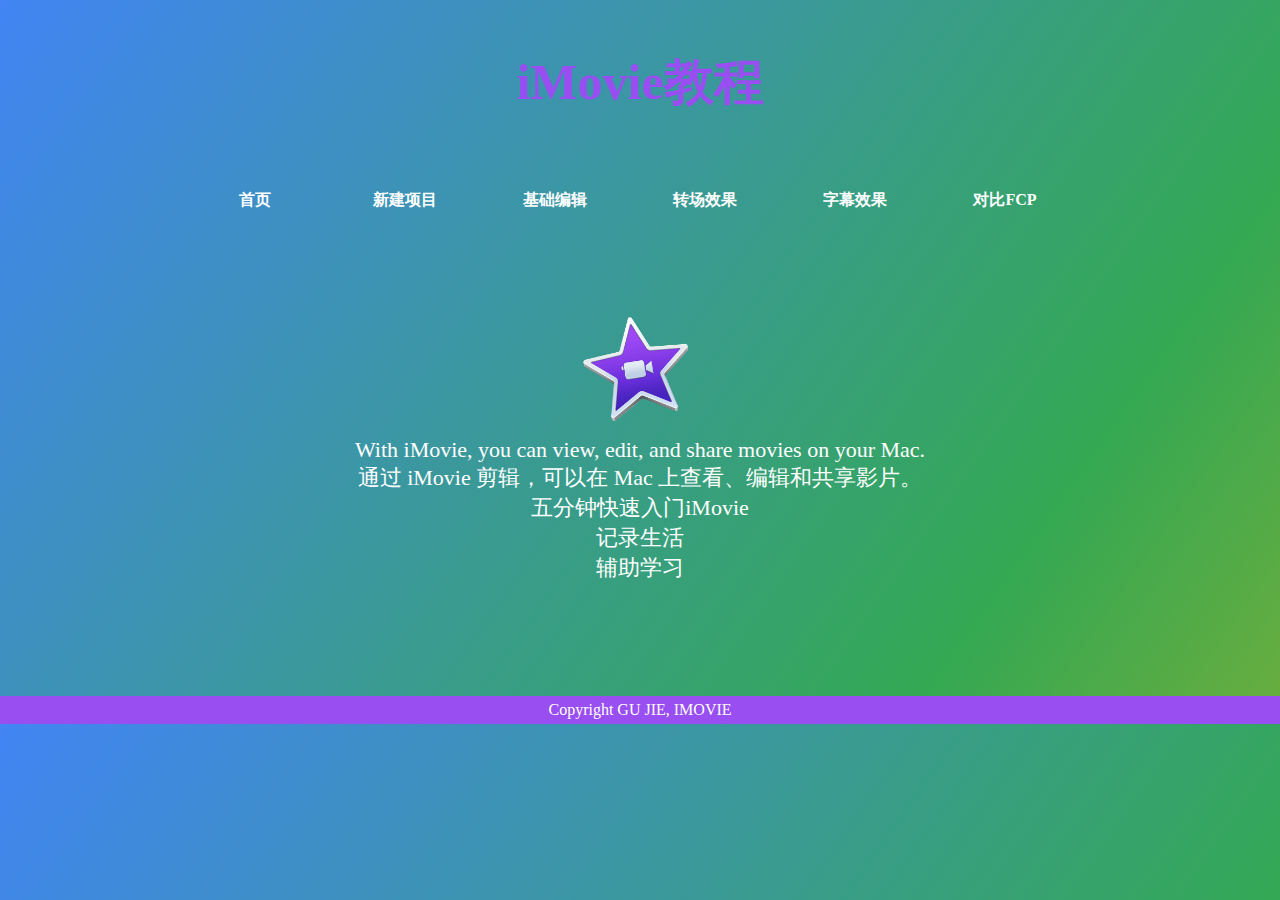
==== index.html @ 86e66ebc "Add files via upload" ====
<!DOCTYPE html>
<html>
  <head>
    <meta charset="UTF-8">
    <meta name="keywords" content="HTML, CSS">
    <meta name="description" content="iMovie教程, HTML, CSS">
    <meta name="author" content=”GuJie”>
    <title></title>
    <link rel="stylesheet" href="style.css">
  </head>
  
  <body>
    <div id="header">
      <h1 style="font-size:50px;">iMovie教程</h1>
      </div>
    
    <ul>
      <li><a href="index.html">首页</a></li>
      <li><a href="index2.html">新建项目</a></li>
      <li><a href="index3.html">基础编辑</a></li>
      <li><a href="index4.html">转场效果</a></li>
      <li><a href="index5.html">字幕效果</a></li>
      <li><a href="index6.html">对比FCP</a></li>
    </ul>
    
    <div class="text">
      <img src="images/0.jpg" alt="新建"
        width="150" />
      <br >With iMovie, you can view, edit, and share movies on your Mac.
      <br >通过 iMovie 剪辑，可以在 Mac 上查看、编辑和共享影片。
      <br >五分钟快速入门iMovie
      <br >记录生活
      <br >辅助学习

       
    </div>
    <div id="footer">
      Copyright GU JIE, IMOVIE 
      </div>
    
  </body> 
</html>
---- style.css ----
#header {
  color:rgb(152, 78, 241);
  text-align:center;
  padding:15px;
}

body{
  margin: 0;
  padding: 0;
  font-family: "montserrat";
  background-image: linear-gradient(125deg,#4285f4,#34a853,#fbbc05,#ea4335,#000000);
  background-size: 400%;
  animation: bganimation 15s infinite;
}

.text{
  color: white;
  text-align: center;
  margin: 300px 0;
  font-size: 22px;
  margin: 2cm 0cm 3cm 0cm;
}

@keyframes bganimation {
  0%{
    background-position: 0% 50%;
  }
  50%{
    background-position: 100% 50%;
  }
  100%{
    background-position: 0% 50%;
  }
}

ul
{
list-style-type:none;
width: 960px;
position: relative;
left: 50%;
margin-left: -500px;          
overflow:hidden;
}
li
{
float:left;
}
a:link,a:visited
{
display:block;
width:130px;
font-weight:bold;
color:#FFFFFF;
background-color:;
text-align:center;
padding:10px;
text-decoration:none;
text-transform:uppercase;
}
a:hover,a:active
{
background-color:rgb(152, 78, 241);
}

#footer {
  background-color:rgb(152, 78, 241);
  color:white;
  clear:both;
  text-align:center;
  padding:5px; 
}
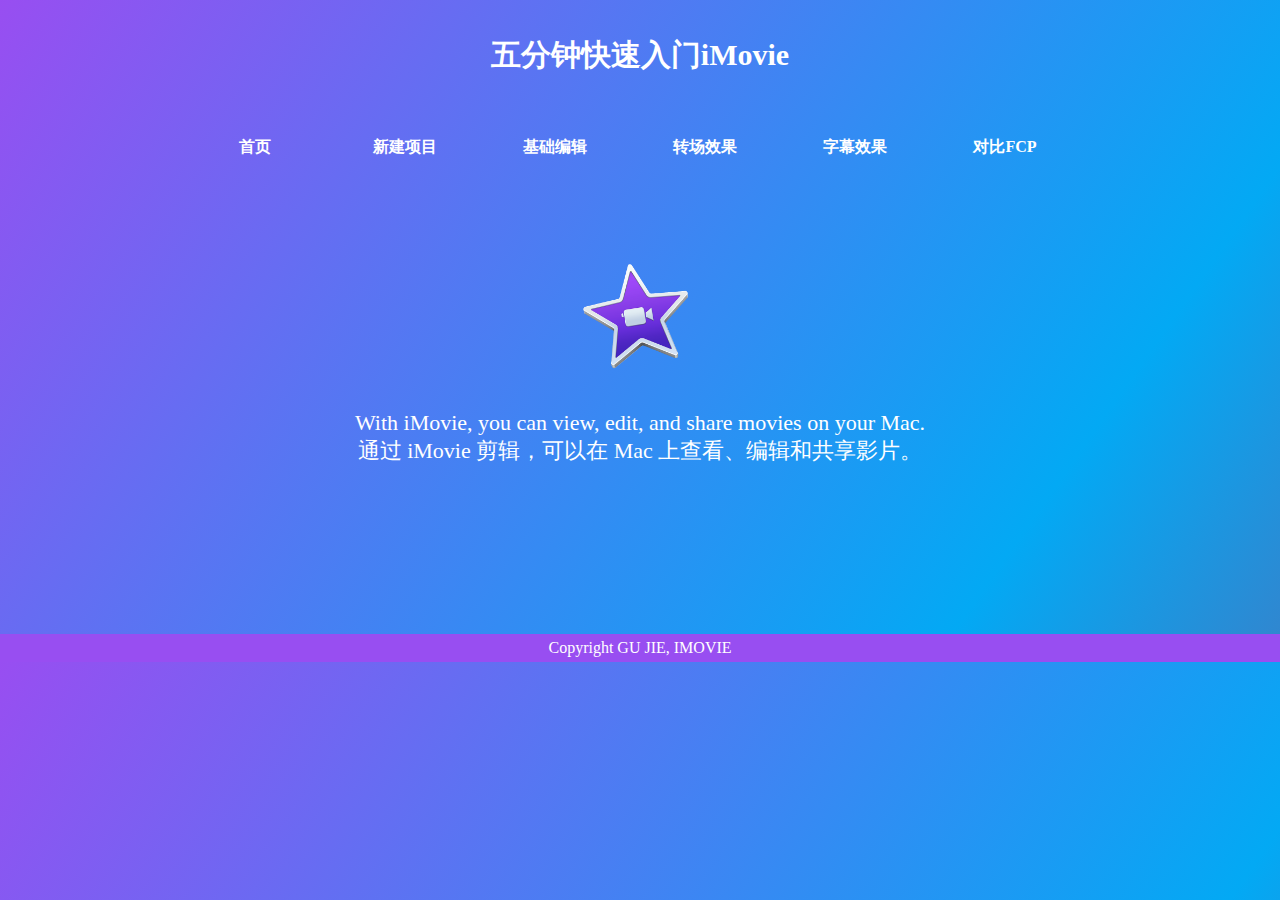
==== commit 6fae23ca: "Add files via upload" ====
--- a/index.html
+++ b/index.html
@@ -5,13 +5,13 @@
     <meta name="keywords" content="HTML, CSS">
     <meta name="description" content="iMovie教程, HTML, CSS">
     <meta name="author" content=”GuJie”>
-    <title></title>
+    <title>index</title>
     <link rel="stylesheet" href="style.css">
   </head>
   
   <body>
     <div id="header">
-      <h1 style="font-size:50px;">iMovie教程</h1>
+      <h1 style="font-size:30px;">五分钟快速入门iMovie</h1>
       </div>
     
     <ul>
@@ -26,14 +26,13 @@
     <div class="text">
       <img src="images/0.jpg" alt="新建"
         width="150" />
+      <br >
       <br >With iMovie, you can view, edit, and share movies on your Mac.
       <br >通过 iMovie 剪辑，可以在 Mac 上查看、编辑和共享影片。
-      <br >五分钟快速入门iMovie
-      <br >记录生活
-      <br >辅助学习
-
-       
     </div>
+    <br >
+    <br >
+    <br >
     <div id="footer">
       Copyright GU JIE, IMOVIE 
       </div>
--- a/style.css
+++ b/style.css
@@ -1,5 +1,5 @@
 #header {
-  color:rgb(152, 78, 241);
+  color:#FFFFFF;
   text-align:center;
   padding:15px;
 }
@@ -8,7 +8,7 @@
   margin: 0;
   padding: 0;
   font-family: "montserrat";
-  background-image: linear-gradient(125deg,#4285f4,#34a853,#fbbc05,#ea4335,#000000);
+  background-image: linear-gradient(125deg,rgb(152, 78, 241),#03a9f4,#C2185B,#ffc107,#4CAF50);
   background-size: 400%;
   animation: bganimation 15s infinite;
 }
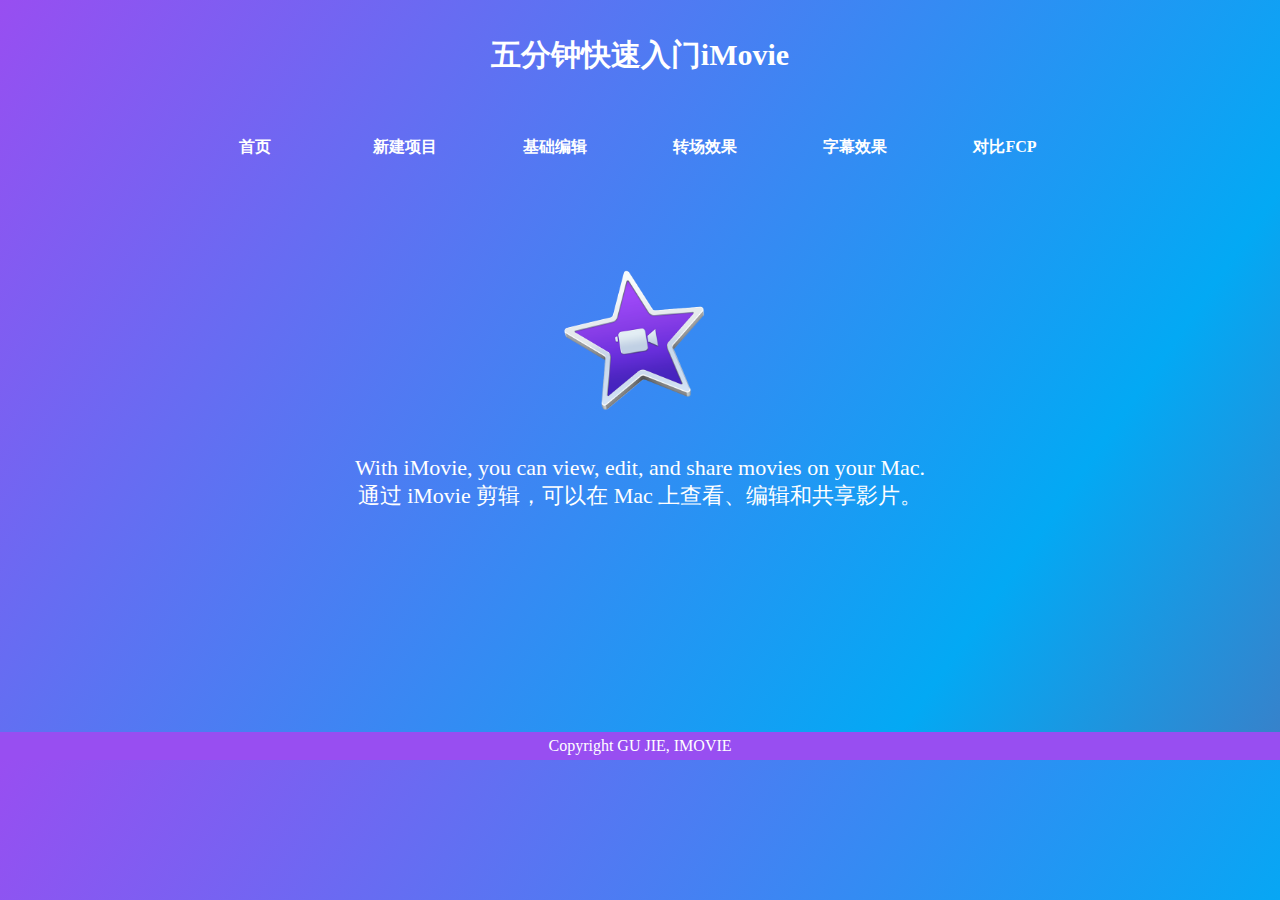
==== commit 75ce9b49: "Add files via upload" ====
--- a/index.html
+++ b/index.html
@@ -24,12 +24,18 @@
     </ul>
     
     <div class="text">
-      <img src="images/0.jpg" alt="新建"
-        width="150" />
+      <p>
+        <img src="images/0.jpg" alt="新建"
+        width="200" />
       <br >
       <br >With iMovie, you can view, edit, and share movies on your Mac.
       <br >通过 iMovie 剪辑，可以在 Mac 上查看、编辑和共享影片。
+      </p>
+      </div>
     </div>
+    <br >
+    <br >
+    <br >
     <br >
     <br >
     <br >
